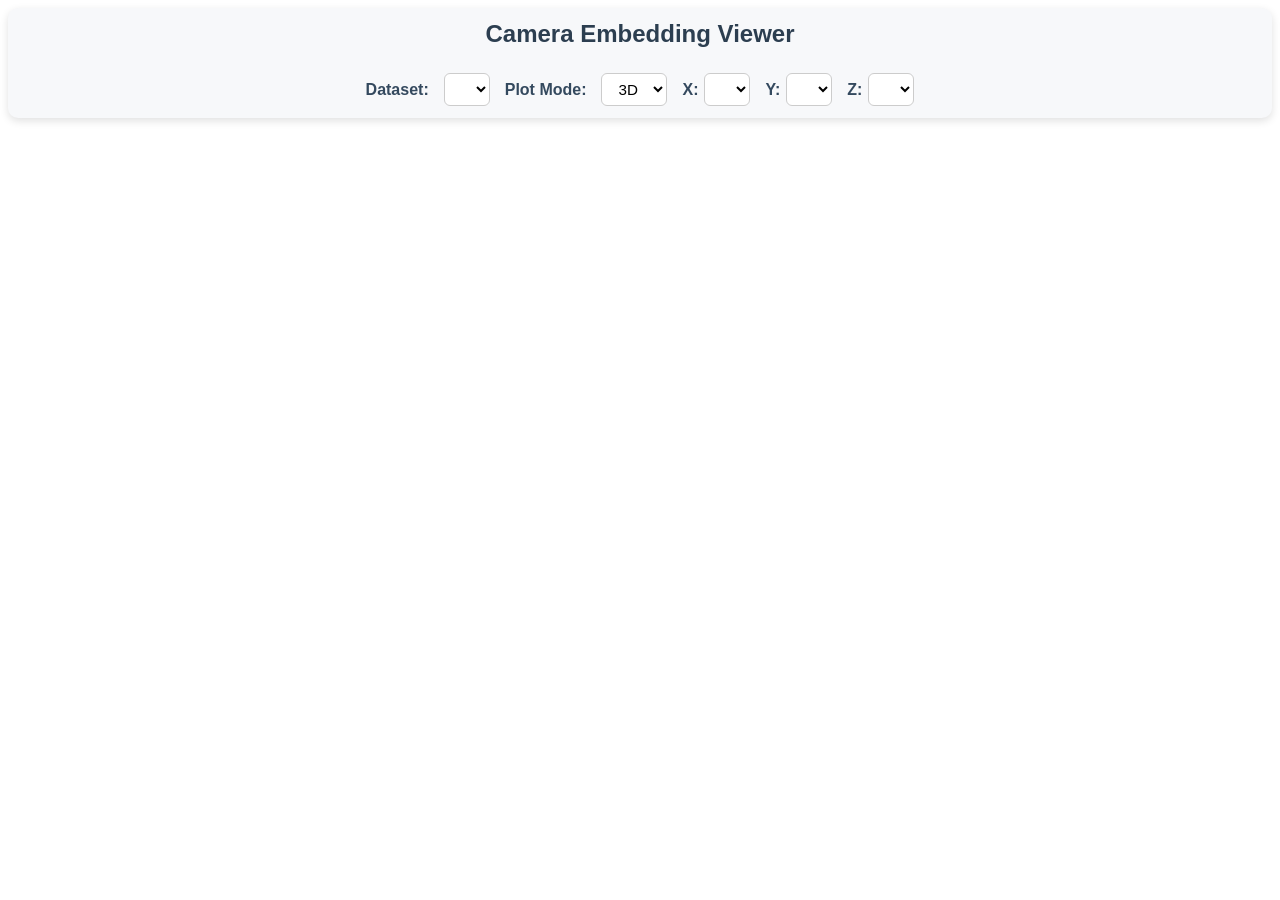
==== viewer/index.html @ 40588d69 "add 3d functionality to vis tool" ====
<!DOCTYPE html>
<html lang="en">
<head>
  <meta charset="UTF-8">
  <title>Camera Embedding Viewer</title>

  <script src="https://cdn.plot.ly/plotly-3.3.1.min.js"></script>
  <link rel="stylesheet" href="styles.css">

</head>
<body>

<div id="controls-bar">
  <h2>Camera Embedding Viewer</h2>

  <label for="camera">Dataset:</label>
  <select id="camera"></select>

  <label for="mode">Plot Mode:</label>
  <select id="mode">
    <option value="3d">3D</option>
    <option value="2d">2D</option>
  </select>

  <div id="x-select">
    <label for="x">X:</label>
    <select id="x"></select>
  </div>

  <div id="y-select">
    <label for="y">Y:</label>
    <select id="y"></select>
  </div>

  <div id="z-select">
    <label for="z">Z:</label>
    <select id="z"></select>
  </div>
</div>
  

<div id="plot" style="width:100%; height:750px;"></div>

<div id="img-preview">
  <img id="preview-img" width=350">
</div>

<script src="app.js"></script>

</body>
</html>
---- viewer/styles.css ----
#controls-bar {
  display: flex;
  flex-wrap: wrap;       
  align-items: center;
  justify-content: center;
  gap: 15px;               
  padding: 12px 20px;
  background-color: #f7f8fa;
  border-radius: 10px;
  box-shadow: 0 3px 8px rgba(0,0,0,0.12);
  margin-bottom: 20px;
  font-family: 'Segoe UI', Tahoma, Geneva, Verdana, sans-serif;
}

#controls-bar h2 {
  flex-basis: 100%;    
  margin: 0 0 10px 0;
  font-size: 1.5em;
  color: #2c3e50;
  text-align: center;
}

#controls-bar label {
  font-weight: 600;
  color: #34495e;
}

#controls-bar select {
  padding: 6px 12px;
  border: 1px solid #ccc;
  border-radius: 6px;
  background-color: #fff;
  font-size: 0.95em;
  transition: all 0.2s ease;
  cursor: pointer;
}

#controls-bar select:hover {
  border-color: #2980b9;
  box-shadow: 0 2px 6px rgba(41, 128, 185, 0.2);
}

#controls-bar select:focus {
  outline: none;
  border-color: #2980b9;
  box-shadow: 0 0 0 2px rgba(41, 128, 185, 0.25);
}

#controls-bar > div {
  display: flex;
  align-items: center;
  gap: 6px;
}

#img-preview {
    position: absolute;
    pointer-events: none;
    display: none;
    z-index: 9999;
  }
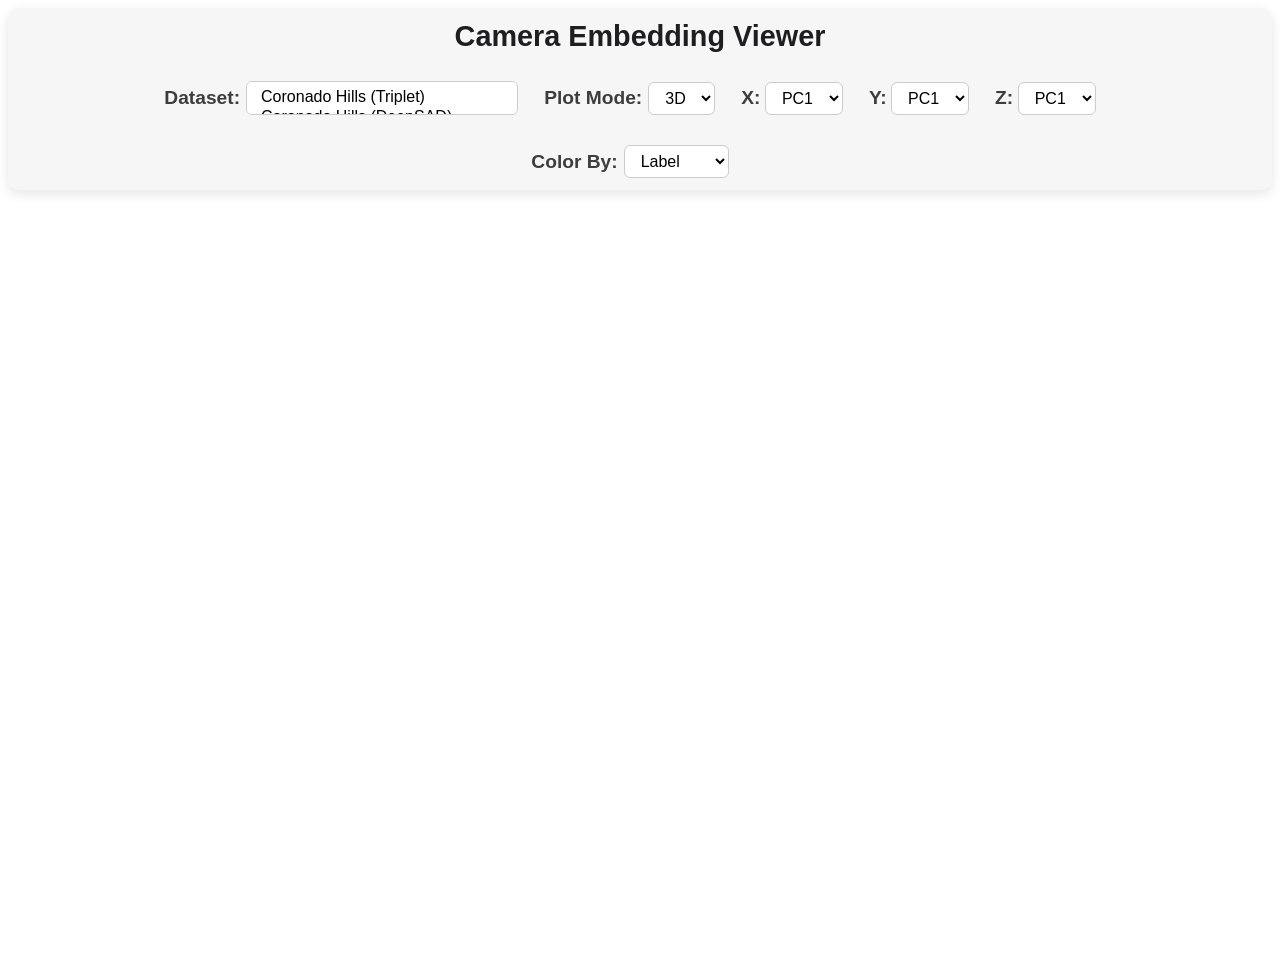
==== commit 0db110c3: "viewer updates and cleaning" ====
--- a/viewer/index.html
+++ b/viewer/index.html
@@ -6,46 +6,62 @@
 
   <script src="https://cdn.plot.ly/plotly-3.3.1.min.js"></script>
   <link rel="stylesheet" href="styles.css">
+</head>
 
-</head>
 <body>
 
 <div id="controls-bar">
+
   <h2>Camera Embedding Viewer</h2>
 
-  <label for="camera">Dataset:</label>
-  <select id="camera"></select>
+  <div class="controls-row">
+    <label for="dataset">Dataset:</label>
+    <select id="dataset" multiple size="1"></select>
 
-  <label for="mode">Plot Mode:</label>
-  <select id="mode">
-    <option value="3d">3D</option>
-    <option value="2d">2D</option>
-  </select>
+    <label for="mode">Plot Mode:</label>
+    <select id="mode">
+      <option value="3d">3D</option>
+      <option value="2d">2D</option>
+    </select>
 
-  <div id="x-select">
-    <label for="x">X:</label>
-    <select id="x"></select>
+    <div id="x-select">
+      <label for="x">X:</label>
+      <select id="x"></select>
+    </div>
+
+    <div id="y-select">
+      <label for="y">Y:</label>
+      <select id="y"></select>
+    </div>
+
+    <div id="z-select">
+      <label for="z">Z:</label>
+      <select id="z"></select>
+    </div>
   </div>
 
-  <div id="y-select">
-    <label for="y">Y:</label>
-    <select id="y"></select>
+  <div id="color-row">
+
+    <label for="colorBy">Color By:</label>
+    <select id="colorBy">
+      <option value="label">Label</option>
+      <option value="season">Season</option>
+      <option value="daytime">Daytime</option>
+      <option value="hour">Hour</option>
+    </select>
+
   </div>
 
-  <div id="z-select">
-    <label for="z">Z:</label>
-    <select id="z"></select>
-  </div>
 </div>
-  
 
-<div id="plot" style="width:100%; height:750px;"></div>
+<div id="plot" style="width:100%; height:750px"></div>
 
 <div id="img-preview">
-  <img id="preview-img" width=350">
+  <div id="preview-label"></div>
+  <img id="preview-img">
 </div>
 
 <script src="app.js"></script>
 
 </body>
-</html>
+</html>
--- a/viewer/styles.css
+++ b/viewer/styles.css
@@ -1,28 +1,31 @@
 #controls-bar {
   display: flex;
+  flex-direction: column;
+  gap: 18px;
   flex-wrap: wrap;       
   align-items: center;
   justify-content: center;
-  gap: 15px;               
   padding: 12px 20px;
-  background-color: #f7f8fa;
+  background-color: #f6f6f6;
   border-radius: 10px;
-  box-shadow: 0 3px 8px rgba(0,0,0,0.12);
   margin-bottom: 20px;
-  font-family: 'Segoe UI', Tahoma, Geneva, Verdana, sans-serif;
+  box-shadow: 0 4px 12px rgba(0, 0, 0, 0.1);
+  font-family: "Roboto", sans-serif;
 }
 
 #controls-bar h2 {
   flex-basis: 100%;    
-  margin: 0 0 10px 0;
-  font-size: 1.5em;
-  color: #2c3e50;
+  margin: 0 0 10px 0px;
+  font-size: 1.8em;
+  color: #1e1d1f;
   text-align: center;
 }
 
 #controls-bar label {
   font-weight: 600;
-  color: #34495e;
+  font-size: 1.2em;
+  color: #1e1d1f;
+  opacity: 0.85;
 }
 
 #controls-bar select {
@@ -30,20 +33,22 @@
   border: 1px solid #ccc;
   border-radius: 6px;
   background-color: #fff;
-  font-size: 0.95em;
   transition: all 0.2s ease;
   cursor: pointer;
+  margin-right: 20px;
+  font-family: "Roboto", sans-serif;
+  font-size: 1em;
 }
 
 #controls-bar select:hover {
-  border-color: #2980b9;
-  box-shadow: 0 2px 6px rgba(41, 128, 185, 0.2);
+  border-color: #00c6d7;
+  box-shadow: 0 2px 4px #e5f7f9;
 }
 
 #controls-bar select:focus {
   outline: none;
-  border-color: #2980b9;
-  box-shadow: 0 0 0 2px rgba(41, 128, 185, 0.25);
+  border-color: #00c6d7;
+  box-shadow: 0 0 0 2px #e5f7f9;
 }
 
 #controls-bar > div {
@@ -53,18 +58,56 @@
 }
 
 #img-preview {
-    position: absolute;
-    pointer-events: none;
-    display: none;
-    z-index: 9999;
-  }
+  position: absolute;
+  pointer-events: none;
+  display: none;
+  z-index: 10;
+  filter: drop-shadow(0 4px 16px rgba(0,0,0,0.35));
+}
+
+#preview-label {
+  display: flex;
+  flex-direction: column;
+  gap: 2px;
+  background: white;
+  font-size: 1em;
+  padding: 6px 10px;
+  margin-bottom: 0;
+  border-radius: 6px 6px 6px 6px;
+  white-space: nowrap;
+}
+
+.preview-class {
+  font-weight: 700;
+  font-size: 1em;
+  color: #111;
+}
+
+.preview-color-group {
+  font-weight: 500;
+  color: #555;
+}
+
+.preview-id {
+  font-size: 0.8em;
+  color: #999;
+  font-weight: 400;
+}
+
+#preview-img {
+  max-width: 350px;
+  display: block;
+  border-radius: 12px 12px 12px 12px;
+}
 
 
-  
-
-
-
-
+#color-row {
+  display: flex;
+  flex-wrap: wrap;
+  align-items: center;
+  gap: 12px;
+  padding-top: 12px;
+}
   
   
   
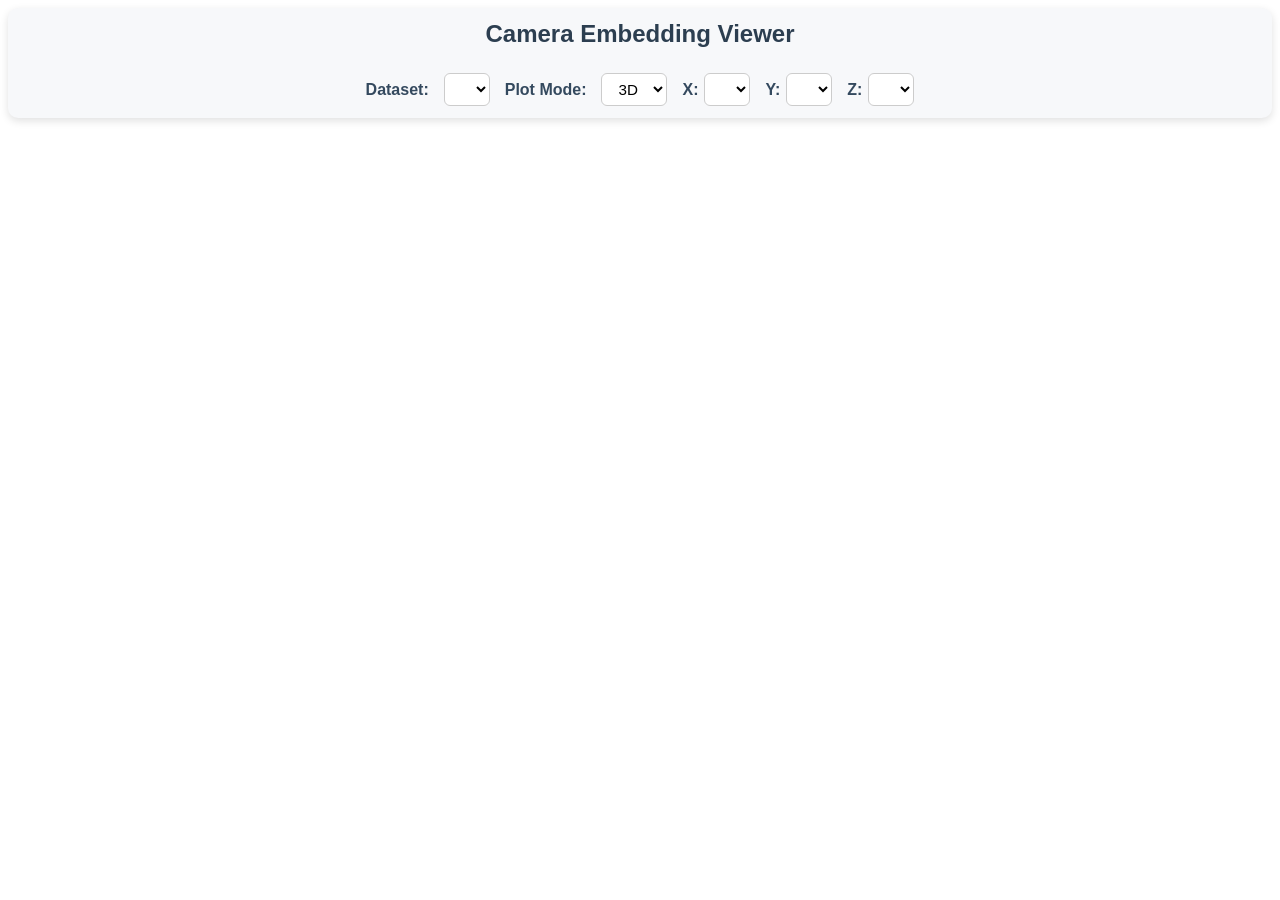
==== commit 8be18086: "Merge branch 'master' of https://github.com/ModernNeesh/alertcalifornia-anomaly-detection" ====
--- a/viewer/index.html
+++ b/viewer/index.html
@@ -6,62 +6,46 @@
 
   <script src="https://cdn.plot.ly/plotly-3.3.1.min.js"></script>
   <link rel="stylesheet" href="styles.css">
+
 </head>
-
 <body>
 
 <div id="controls-bar">
-
   <h2>Camera Embedding Viewer</h2>
 
-  <div class="controls-row">
-    <label for="dataset">Dataset:</label>
-    <select id="dataset" multiple size="1"></select>
+  <label for="camera">Dataset:</label>
+  <select id="camera"></select>
 
-    <label for="mode">Plot Mode:</label>
-    <select id="mode">
-      <option value="3d">3D</option>
-      <option value="2d">2D</option>
-    </select>
+  <label for="mode">Plot Mode:</label>
+  <select id="mode">
+    <option value="3d">3D</option>
+    <option value="2d">2D</option>
+  </select>
 
-    <div id="x-select">
-      <label for="x">X:</label>
-      <select id="x"></select>
-    </div>
-
-    <div id="y-select">
-      <label for="y">Y:</label>
-      <select id="y"></select>
-    </div>
-
-    <div id="z-select">
-      <label for="z">Z:</label>
-      <select id="z"></select>
-    </div>
+  <div id="x-select">
+    <label for="x">X:</label>
+    <select id="x"></select>
   </div>
 
-  <div id="color-row">
-
-    <label for="colorBy">Color By:</label>
-    <select id="colorBy">
-      <option value="label">Label</option>
-      <option value="season">Season</option>
-      <option value="daytime">Daytime</option>
-      <option value="hour">Hour</option>
-    </select>
-
+  <div id="y-select">
+    <label for="y">Y:</label>
+    <select id="y"></select>
   </div>
 
+  <div id="z-select">
+    <label for="z">Z:</label>
+    <select id="z"></select>
+  </div>
 </div>
+  
 
-<div id="plot" style="width:100%; height:750px"></div>
+<div id="plot" style="width:100%; height:750px;"></div>
 
 <div id="img-preview">
-  <div id="preview-label"></div>
-  <img id="preview-img">
+  <img id="preview-img" width=350">
 </div>
 
 <script src="app.js"></script>
 
 </body>
-</html>+</html>
--- a/viewer/styles.css
+++ b/viewer/styles.css
@@ -1,31 +1,28 @@
 #controls-bar {
   display: flex;
-  flex-direction: column;
-  gap: 18px;
   flex-wrap: wrap;       
   align-items: center;
   justify-content: center;
+  gap: 15px;               
   padding: 12px 20px;
-  background-color: #f6f6f6;
+  background-color: #f7f8fa;
   border-radius: 10px;
+  box-shadow: 0 3px 8px rgba(0,0,0,0.12);
   margin-bottom: 20px;
-  box-shadow: 0 4px 12px rgba(0, 0, 0, 0.1);
-  font-family: "Roboto", sans-serif;
+  font-family: 'Segoe UI', Tahoma, Geneva, Verdana, sans-serif;
 }
 
 #controls-bar h2 {
   flex-basis: 100%;    
-  margin: 0 0 10px 0px;
-  font-size: 1.8em;
-  color: #1e1d1f;
+  margin: 0 0 10px 0;
+  font-size: 1.5em;
+  color: #2c3e50;
   text-align: center;
 }
 
 #controls-bar label {
   font-weight: 600;
-  font-size: 1.2em;
-  color: #1e1d1f;
-  opacity: 0.85;
+  color: #34495e;
 }
 
 #controls-bar select {
@@ -33,22 +30,20 @@
   border: 1px solid #ccc;
   border-radius: 6px;
   background-color: #fff;
+  font-size: 0.95em;
   transition: all 0.2s ease;
   cursor: pointer;
-  margin-right: 20px;
-  font-family: "Roboto", sans-serif;
-  font-size: 1em;
 }
 
 #controls-bar select:hover {
-  border-color: #00c6d7;
-  box-shadow: 0 2px 4px #e5f7f9;
+  border-color: #2980b9;
+  box-shadow: 0 2px 6px rgba(41, 128, 185, 0.2);
 }
 
 #controls-bar select:focus {
   outline: none;
-  border-color: #00c6d7;
-  box-shadow: 0 0 0 2px #e5f7f9;
+  border-color: #2980b9;
+  box-shadow: 0 0 0 2px rgba(41, 128, 185, 0.25);
 }
 
 #controls-bar > div {
@@ -58,56 +53,18 @@
 }
 
 #img-preview {
-  position: absolute;
-  pointer-events: none;
-  display: none;
-  z-index: 10;
-  filter: drop-shadow(0 4px 16px rgba(0,0,0,0.35));
-}
-
-#preview-label {
-  display: flex;
-  flex-direction: column;
-  gap: 2px;
-  background: white;
-  font-size: 1em;
-  padding: 6px 10px;
-  margin-bottom: 0;
-  border-radius: 6px 6px 6px 6px;
-  white-space: nowrap;
-}
-
-.preview-class {
-  font-weight: 700;
-  font-size: 1em;
-  color: #111;
-}
-
-.preview-color-group {
-  font-weight: 500;
-  color: #555;
-}
-
-.preview-id {
-  font-size: 0.8em;
-  color: #999;
-  font-weight: 400;
-}
-
-#preview-img {
-  max-width: 350px;
-  display: block;
-  border-radius: 12px 12px 12px 12px;
-}
+    position: absolute;
+    pointer-events: none;
+    display: none;
+    z-index: 9999;
+  }
 
 
-#color-row {
-  display: flex;
-  flex-wrap: wrap;
-  align-items: center;
-  gap: 12px;
-  padding-top: 12px;
-}
+  
+
+
+
+
   
   
   
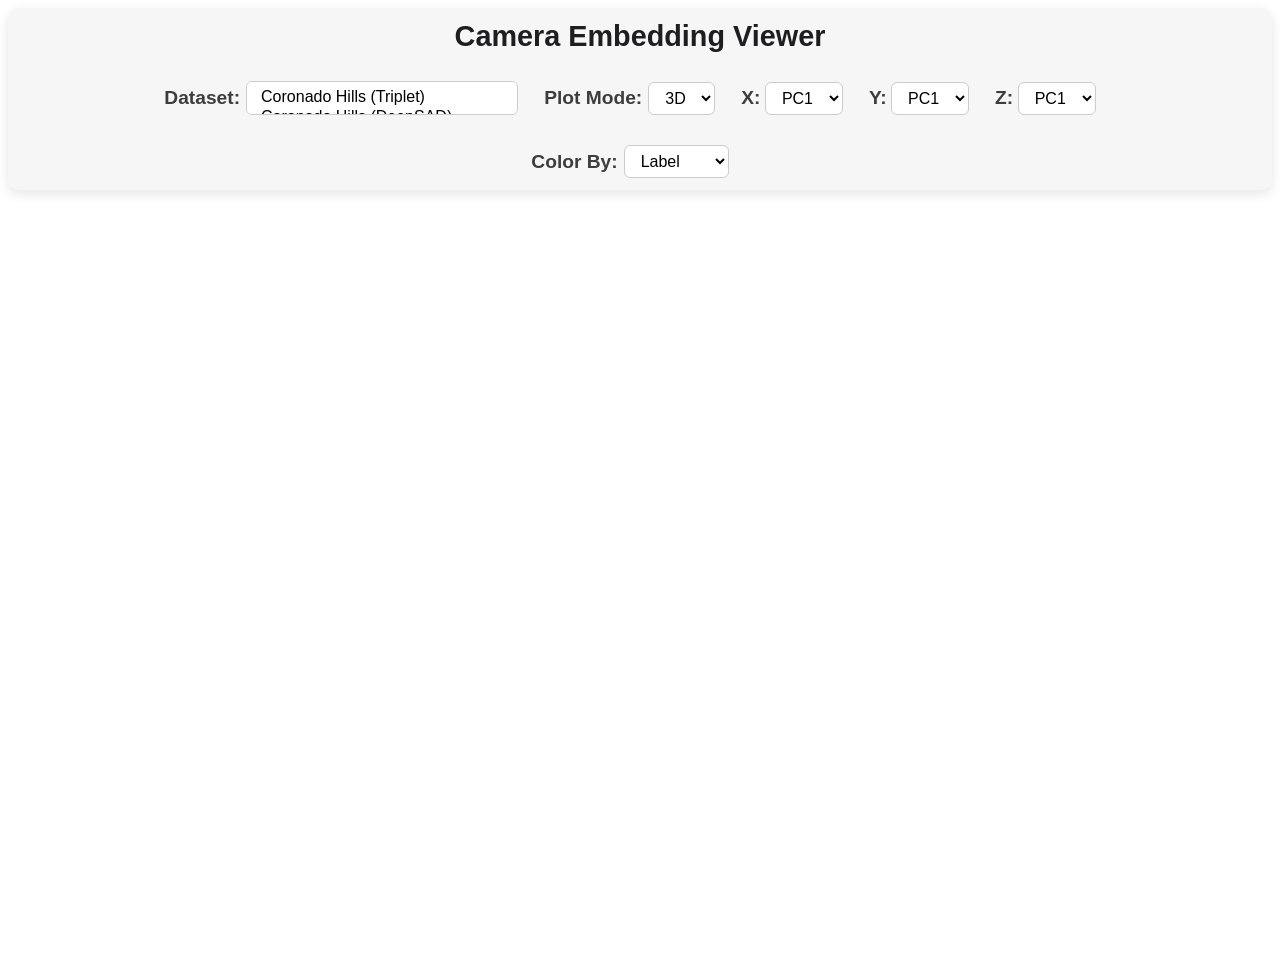
==== commit 58b1464d: "viewer updates" ====
--- a/viewer/index.html
+++ b/viewer/index.html
@@ -6,46 +6,62 @@
 
   <script src="https://cdn.plot.ly/plotly-3.3.1.min.js"></script>
   <link rel="stylesheet" href="styles.css">
+</head>
 
-</head>
 <body>
 
 <div id="controls-bar">
+
   <h2>Camera Embedding Viewer</h2>
 
-  <label for="camera">Dataset:</label>
-  <select id="camera"></select>
+  <div class="controls-row">
+    <label for="dataset">Dataset:</label>
+    <select id="dataset" multiple size="1"></select>
 
-  <label for="mode">Plot Mode:</label>
-  <select id="mode">
-    <option value="3d">3D</option>
-    <option value="2d">2D</option>
-  </select>
+    <label for="mode">Plot Mode:</label>
+    <select id="mode">
+      <option value="3d">3D</option>
+      <option value="2d">2D</option>
+    </select>
 
-  <div id="x-select">
-    <label for="x">X:</label>
-    <select id="x"></select>
+    <div id="x-select">
+      <label for="x">X:</label>
+      <select id="x"></select>
+    </div>
+
+    <div id="y-select">
+      <label for="y">Y:</label>
+      <select id="y"></select>
+    </div>
+
+    <div id="z-select">
+      <label for="z">Z:</label>
+      <select id="z"></select>
+    </div>
   </div>
 
-  <div id="y-select">
-    <label for="y">Y:</label>
-    <select id="y"></select>
+  <div id="color-row">
+
+    <label for="colorBy">Color By:</label>
+    <select id="colorBy">
+      <option value="label">Label</option>
+      <option value="season">Season</option>
+      <option value="daytime">Daytime</option>
+      <option value="hour">Hour</option>
+    </select>
+
   </div>
 
-  <div id="z-select">
-    <label for="z">Z:</label>
-    <select id="z"></select>
-  </div>
 </div>
-  
 
-<div id="plot" style="width:100%; height:750px;"></div>
+<div id="plot" style="width:100%; height:750px"></div>
 
 <div id="img-preview">
-  <img id="preview-img" width=350">
+  <div id="preview-label"></div>
+  <img id="preview-img">
 </div>
 
 <script src="app.js"></script>
 
 </body>
-</html>
+</html>
--- a/viewer/styles.css
+++ b/viewer/styles.css
@@ -1,28 +1,31 @@
 #controls-bar {
   display: flex;
+  flex-direction: column;
+  gap: 18px;
   flex-wrap: wrap;       
   align-items: center;
   justify-content: center;
-  gap: 15px;               
   padding: 12px 20px;
-  background-color: #f7f8fa;
+  background-color: #f6f6f6;
   border-radius: 10px;
-  box-shadow: 0 3px 8px rgba(0,0,0,0.12);
   margin-bottom: 20px;
-  font-family: 'Segoe UI', Tahoma, Geneva, Verdana, sans-serif;
+  box-shadow: 0 4px 12px rgba(0, 0, 0, 0.1);
+  font-family: "Roboto", sans-serif;
 }
 
 #controls-bar h2 {
   flex-basis: 100%;    
-  margin: 0 0 10px 0;
-  font-size: 1.5em;
-  color: #2c3e50;
+  margin: 0 0 10px 0px;
+  font-size: 1.8em;
+  color: #1e1d1f;
   text-align: center;
 }
 
 #controls-bar label {
   font-weight: 600;
-  color: #34495e;
+  font-size: 1.2em;
+  color: #1e1d1f;
+  opacity: 0.85;
 }
 
 #controls-bar select {
@@ -30,20 +33,22 @@
   border: 1px solid #ccc;
   border-radius: 6px;
   background-color: #fff;
-  font-size: 0.95em;
   transition: all 0.2s ease;
   cursor: pointer;
+  margin-right: 20px;
+  font-family: "Roboto", sans-serif;
+  font-size: 1em;
 }
 
 #controls-bar select:hover {
-  border-color: #2980b9;
-  box-shadow: 0 2px 6px rgba(41, 128, 185, 0.2);
+  border-color: #00c6d7;
+  box-shadow: 0 2px 4px #e5f7f9;
 }
 
 #controls-bar select:focus {
   outline: none;
-  border-color: #2980b9;
-  box-shadow: 0 0 0 2px rgba(41, 128, 185, 0.25);
+  border-color: #00c6d7;
+  box-shadow: 0 0 0 2px #e5f7f9;
 }
 
 #controls-bar > div {
@@ -53,18 +58,56 @@
 }
 
 #img-preview {
-    position: absolute;
-    pointer-events: none;
-    display: none;
-    z-index: 9999;
-  }
+  position: absolute;
+  pointer-events: none;
+  display: none;
+  z-index: 10;
+  filter: drop-shadow(0 4px 16px rgba(0,0,0,0.35));
+}
+
+#preview-label {
+  display: flex;
+  flex-direction: column;
+  gap: 2px;
+  background: white;
+  font-size: 1em;
+  padding: 6px 10px;
+  margin-bottom: 0;
+  border-radius: 6px 6px 6px 6px;
+  white-space: nowrap;
+}
+
+.preview-class {
+  font-weight: 700;
+  font-size: 1em;
+  color: #111;
+}
+
+.preview-color-group {
+  font-weight: 500;
+  color: #555;
+}
+
+.preview-id {
+  font-size: 0.8em;
+  color: #999;
+  font-weight: 400;
+}
+
+#preview-img {
+  max-width: 350px;
+  display: block;
+  border-radius: 12px 12px 12px 12px;
+}
 
 
-  
-
-
-
-
+#color-row {
+  display: flex;
+  flex-wrap: wrap;
+  align-items: center;
+  gap: 12px;
+  padding-top: 12px;
+}
   
   
   
